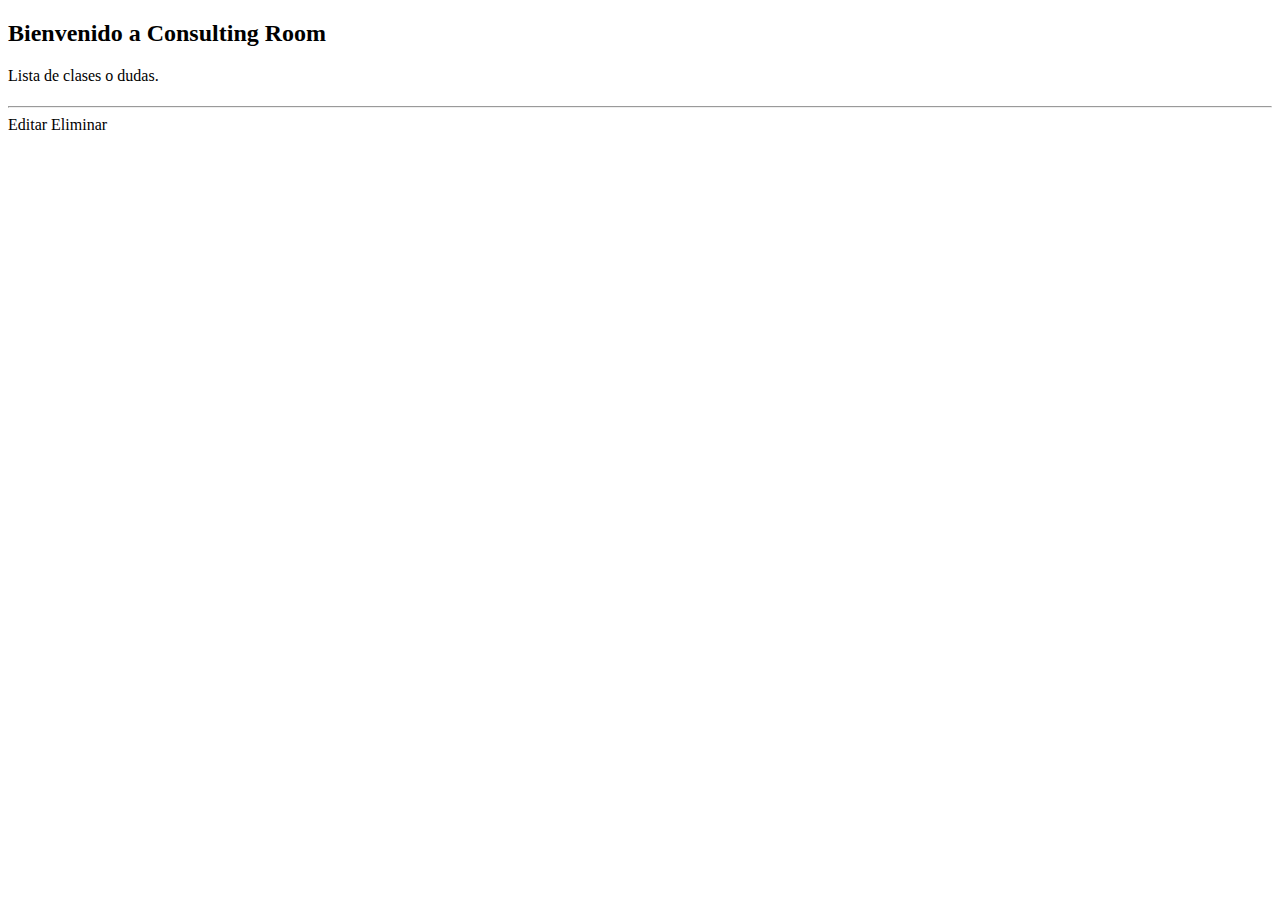
==== src/main/resources/templates/index.html @ 27a7b5da "add index" ====
<!DOCTYPE html>
<html  xmlns:th="http://www.thymeleaf.org">
<head>

    <meta charset="UTF-8">
    <meta name="viewport" content="width=device-width, initial-scale=1.0">
    <link rel="stylesheet"
          href="https://stackpath.bootstrapcdn.com/bootstrap/4.1.3/css/bootstrap.min.css"
          integrity="sha384-MCw98/SFnGE8fJT3GXwEOngsV7Zt27NXFoaoApmYm81iuXoPkFOJwJ8ERdknLPMO"
          crossorigin="anonymous">
    <link rel="stylesheet" href="https://cdnjs.cloudflare.com/ajax/libs/font-awesome/6.3.0/css/all.min.css"
          integrity="sha512-SzlrxWUlpfuzQ+pcUCosxcglQRNAq/DZjVsC0lE40xsADsfeQoEypE+enwcOiGjk/bSuGGKHEyjSoQ1zVisanQ=="
          crossorigin="anonymous" referrerpolicy="no-referrer"/>

    <script src="https://cdn.jsdelivr.net/npm/bootstrap@5.3.0-alpha1/dist/js/bootstrap.bundle.min.js"
            integrity="sha384-w76AqPfDkMBDXo30jS1Sgez6pr3x5MlQ1ZAGC+nuZB+EYdgRZgiwxhTBTkF7CXvN" crossorigin="anonymous"
            defer></script>
    <link th:href="@{/styles/css/main.css}" rel="stylesheet">
    <link th:href="@{/styles/css/header.css}" rel="stylesheet">
    <link th:href="@{/styles/css/footer.css}" rel="stylesheet">
    <script src="https://cdn.jsdelivr.net/npm/bootstrap@5.3.0-alpha1/dist/js/bootstrap.bundle.min.js"
            integrity="sha384-w76AqPfDkMBDXo30jS1Sgez6pr3x5MlQ1ZAGC+nuZB+EYdgRZgiwxhTBTkF7CXvN" crossorigin="anonymous"
            defer>
    </script>
    <script th:src="@{/js/main.js}"></script>
    <link th:href="@{/styles/css/main.css}" rel="stylesheet">
    <style>
    @import url('https://fonts.googleapis.com/css2?family=Poppins:wght@300;400&display=swap');

    </style>
    <title>Title</title>
</head>



<th:block  th:insert="header :: header"></th:block>

<div class="container">
    <h2>Bienvenido a Consulting Room</h2>
    <p>Lista de clases o dudas.</p>
    <div class="row row-cols-3 g-4 d-flex justify-content-center justify-content-md-start">
        <div class="col-10 col-md-6 col-lg-4" th:each="consultation: ${consultation}">
            <div class="quote-box card">
                <div class="card-block h-75">
                    <p class="card-text" th:text="'Creada el: ' + ${consultation.date}"></p>
                    <h4 class="card-title" th:text="${consultation.name}"></h4>
                    <p class="card-text text-warning" th:text="'Stack: ' + ${consultation.stack}"></p>
                    <p class="card-text" th:text="'Motivo: ' + ${consultation.title}"></p>
                    <p class="card-text" th:text="'Descripción: ' + ${consultation.description}"></p>
                </div>
                <hr>
                <div class="d-grid gap-2 d-flex">
                    <a th:href="@{/edit/{id}(id=${consultation.id})}" method="post" type="submit"
                       value="{consultation.id}" class="btn btn-warning btn-sm">Editar</a>
                    <a th:href="@{/delete/{id}(id=${consultation.id})}" onclick="return confirmDelete()" method="get" type="submit"
                       value="{consultation.id}" class="btn btn-warning btn-sm">Eliminar</a>
                    </p>
                </div>
            </div>
        </div>
    </div>
</div>


<th:block th:insert="footer :: footer"></th:block>






</body>
</html>
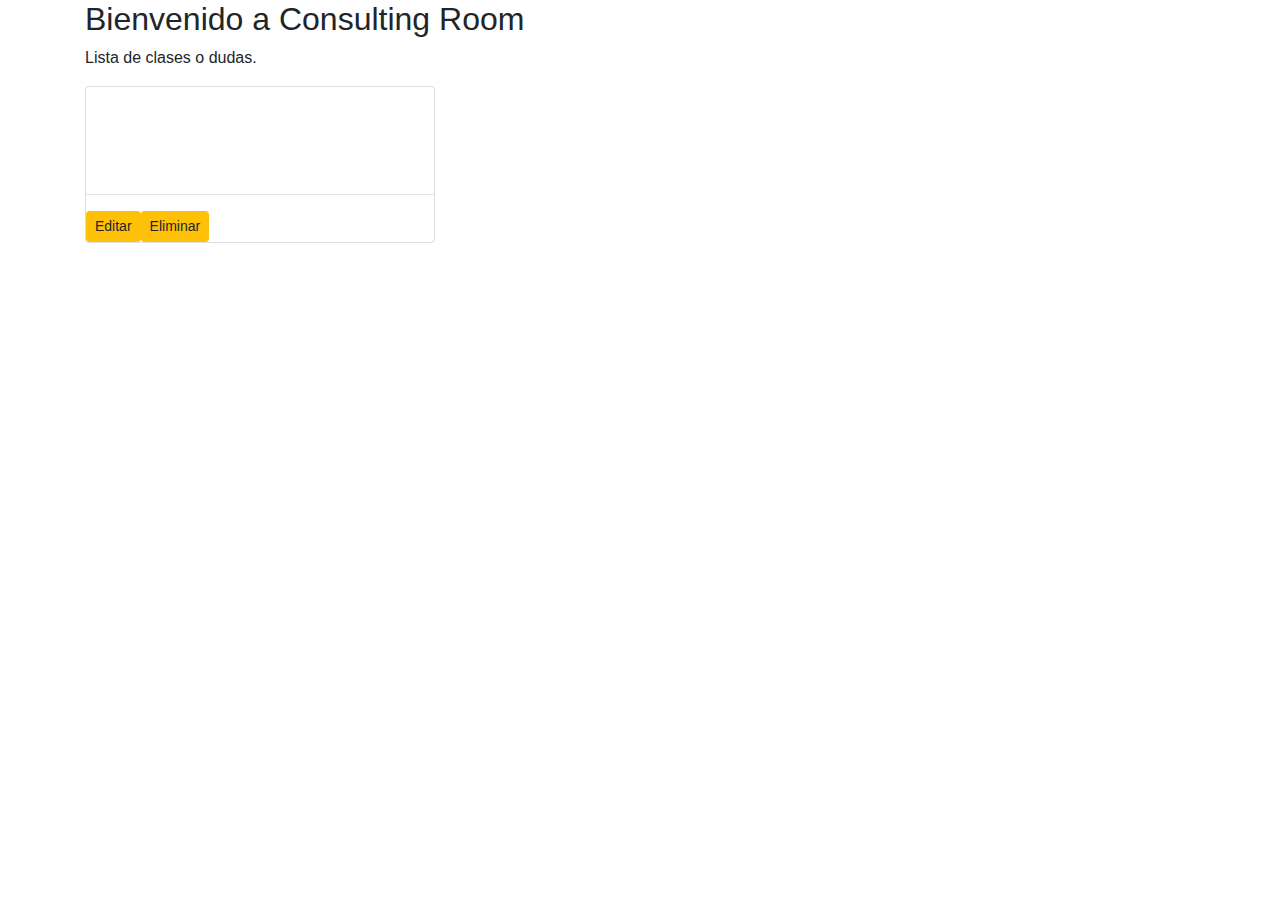
==== commit 1f66cfe3: "add index" ====
--- a/src/main/resources/templates/index.html
+++ b/src/main/resources/templates/index.html
@@ -1,41 +1,31 @@
 <!DOCTYPE html>
 <html  xmlns:th="http://www.thymeleaf.org">
 <head>
-
     <meta charset="UTF-8">
     <meta name="viewport" content="width=device-width, initial-scale=1.0">
-    <link rel="stylesheet"
-          href="https://stackpath.bootstrapcdn.com/bootstrap/4.1.3/css/bootstrap.min.css"
-          integrity="sha384-MCw98/SFnGE8fJT3GXwEOngsV7Zt27NXFoaoApmYm81iuXoPkFOJwJ8ERdknLPMO"
-          crossorigin="anonymous">
-    <link rel="stylesheet" href="https://cdnjs.cloudflare.com/ajax/libs/font-awesome/6.3.0/css/all.min.css"
-          integrity="sha512-SzlrxWUlpfuzQ+pcUCosxcglQRNAq/DZjVsC0lE40xsADsfeQoEypE+enwcOiGjk/bSuGGKHEyjSoQ1zVisanQ=="
-          crossorigin="anonymous" referrerpolicy="no-referrer"/>
+    <link rel="stylesheet" href="https://cdnjs.cloudflare.com/ajax/libs/font-awesome/6.3.0/css/all.min.css" integrity="sha512-SzlrxWUlpfuzQ+pcUCosxcglQRNAq/DZjVsC0lE40xsADsfeQoEypE+enwcOiGjk/bSuGGKHEyjSoQ1zVisanQ==" crossorigin="anonymous" referrerpolicy="no-referrer" />
+    <link href="https://cdn.jsdelivr.net/npm/bootstrap@5.3.0-alpha1/dist/css/bootstrap.min.css" rel="stylesheet" integrity="sha384-GLhlTQ8iRABdZLl6O3oVMWSktQOp6b7In1Zl3/Jr59b6EGGoI1aFkw7cmDA6j6gD" crossorigin="anonymous">
+    <link rel="stylesheet" href="https://maxcdn.bootstrapcdn.com/bootstrap/4.0.0/css/bootstrap.min.css">
+
+    <link th:href="@{/styles/css/main.css}" rel="stylesheet" >
+    <link th:href="@{/styles/css/header.css}" rel="stylesheet" >
+    <link th:href="@{/styles/css/footer.css}" rel="stylesheet" >
 
     <script src="https://cdn.jsdelivr.net/npm/bootstrap@5.3.0-alpha1/dist/js/bootstrap.bundle.min.js"
             integrity="sha384-w76AqPfDkMBDXo30jS1Sgez6pr3x5MlQ1ZAGC+nuZB+EYdgRZgiwxhTBTkF7CXvN" crossorigin="anonymous"
             defer></script>
-    <link th:href="@{/styles/css/main.css}" rel="stylesheet">
-    <link th:href="@{/styles/css/header.css}" rel="stylesheet">
-    <link th:href="@{/styles/css/footer.css}" rel="stylesheet">
-    <script src="https://cdn.jsdelivr.net/npm/bootstrap@5.3.0-alpha1/dist/js/bootstrap.bundle.min.js"
-            integrity="sha384-w76AqPfDkMBDXo30jS1Sgez6pr3x5MlQ1ZAGC+nuZB+EYdgRZgiwxhTBTkF7CXvN" crossorigin="anonymous"
-            defer>
-    </script>
-    <script th:src="@{/js/main.js}"></script>
-    <link th:href="@{/styles/css/main.css}" rel="stylesheet">
+    <script th:src="@{/js/main.js}" defer></script>
+
+
     <style>
     @import url('https://fonts.googleapis.com/css2?family=Poppins:wght@300;400&display=swap');
-
     </style>
-    <title>Title</title>
+    <title>Consulting Room</title>
 </head>
-
-
 
 <th:block  th:insert="header :: header"></th:block>
 
-<div class="container">
+<div class="container pb-5">
     <h2>Bienvenido a Consulting Room</h2>
     <p>Lista de clases o dudas.</p>
     <div class="row row-cols-3 g-4 d-flex justify-content-center justify-content-md-start">
@@ -46,7 +36,10 @@
                     <h4 class="card-title" th:text="${consultation.name}"></h4>
                     <p class="card-text text-warning" th:text="'Stack: ' + ${consultation.stack}"></p>
                     <p class="card-text" th:text="'Motivo: ' + ${consultation.title}"></p>
-                    <p class="card-text" th:text="'Descripción: ' + ${consultation.description}"></p>
+                    <div class="overflow-auto " style="height: 75px;">
+                        <p class="card-text" th:text="'Descripción: ' + ${consultation.description}"></p>
+                    </div>
+
                 </div>
                 <hr>
                 <div class="d-grid gap-2 d-flex">
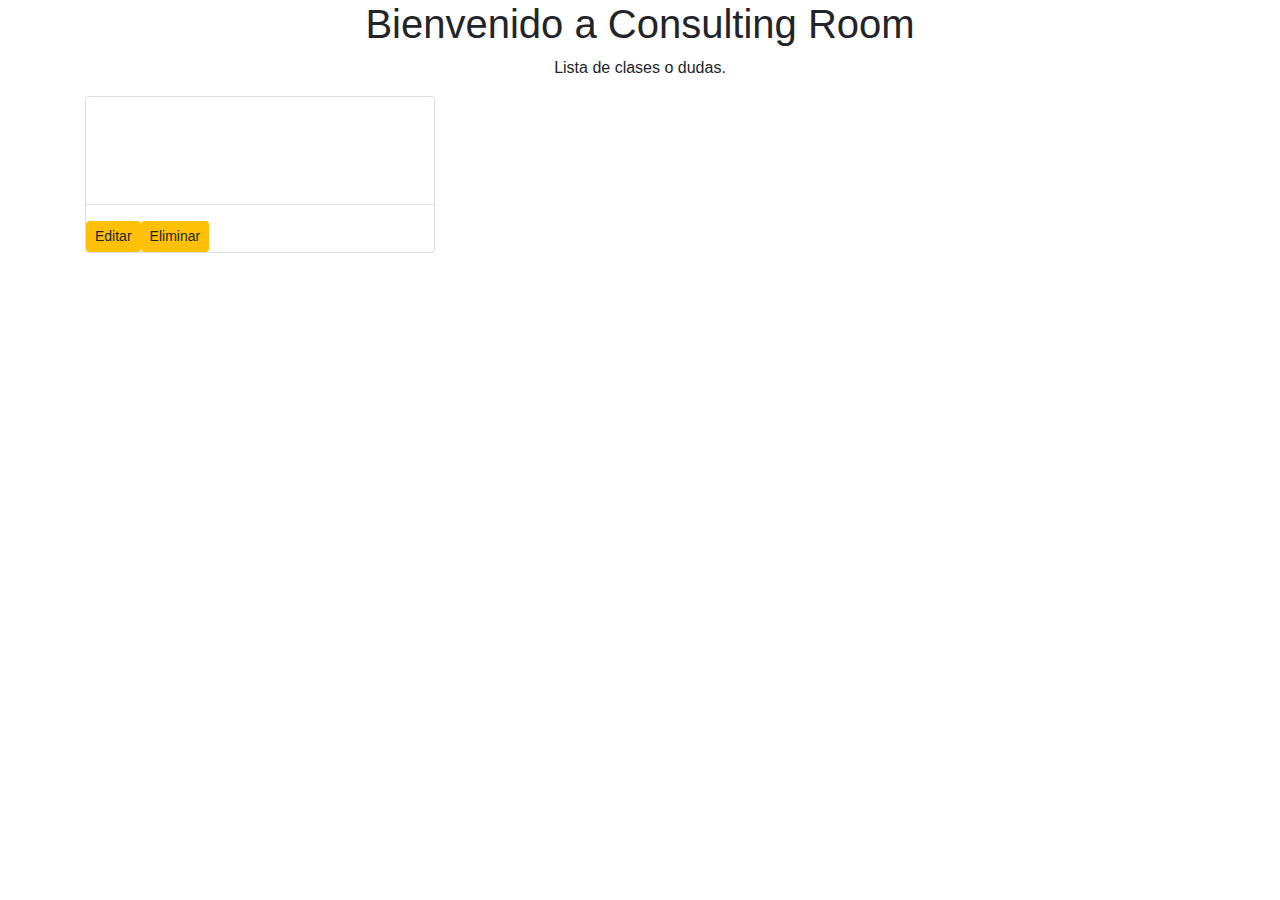
==== commit ee307c83: "Fixed responsiveness" ====
--- a/src/main/resources/templates/index.html
+++ b/src/main/resources/templates/index.html
@@ -1,33 +1,36 @@
 <!DOCTYPE html>
-<html  xmlns:th="http://www.thymeleaf.org">
+<html xmlns:th="http://www.thymeleaf.org">
 <head>
+
     <meta charset="UTF-8">
     <meta name="viewport" content="width=device-width, initial-scale=1.0">
-    <link rel="stylesheet" href="https://cdnjs.cloudflare.com/ajax/libs/font-awesome/6.3.0/css/all.min.css" integrity="sha512-SzlrxWUlpfuzQ+pcUCosxcglQRNAq/DZjVsC0lE40xsADsfeQoEypE+enwcOiGjk/bSuGGKHEyjSoQ1zVisanQ==" crossorigin="anonymous" referrerpolicy="no-referrer" />
-    <link href="https://cdn.jsdelivr.net/npm/bootstrap@5.3.0-alpha1/dist/css/bootstrap.min.css" rel="stylesheet" integrity="sha384-GLhlTQ8iRABdZLl6O3oVMWSktQOp6b7In1Zl3/Jr59b6EGGoI1aFkw7cmDA6j6gD" crossorigin="anonymous">
+    <link rel="stylesheet" href="https://cdnjs.cloudflare.com/ajax/libs/font-awesome/6.3.0/css/all.min.css"
+          integrity="sha512-SzlrxWUlpfuzQ+pcUCosxcglQRNAq/DZjVsC0lE40xsADsfeQoEypE+enwcOiGjk/bSuGGKHEyjSoQ1zVisanQ=="
+          crossorigin="anonymous" referrerpolicy="no-referrer"/>
+    <link href="https://cdn.jsdelivr.net/npm/bootstrap@5.3.0-alpha1/dist/css/bootstrap.min.css" rel="stylesheet"
+          integrity="sha384-GLhlTQ8iRABdZLl6O3oVMWSktQOp6b7In1Zl3/Jr59b6EGGoI1aFkw7cmDA6j6gD" crossorigin="anonymous">
     <link rel="stylesheet" href="https://maxcdn.bootstrapcdn.com/bootstrap/4.0.0/css/bootstrap.min.css">
-
-    <link th:href="@{/styles/css/main.css}" rel="stylesheet" >
-    <link th:href="@{/styles/css/header.css}" rel="stylesheet" >
-    <link th:href="@{/styles/css/footer.css}" rel="stylesheet" >
-
+    <link th:href="@{/styles/css/main.css}" rel="stylesheet">
+    <link th:href="@{/styles/css/header.css}" rel="stylesheet">
+    <link th:href="@{/styles/css/footer.css}" rel="stylesheet">
     <script src="https://cdn.jsdelivr.net/npm/bootstrap@5.3.0-alpha1/dist/js/bootstrap.bundle.min.js"
             integrity="sha384-w76AqPfDkMBDXo30jS1Sgez6pr3x5MlQ1ZAGC+nuZB+EYdgRZgiwxhTBTkF7CXvN" crossorigin="anonymous"
-            defer></script>
-    <script th:src="@{/js/main.js}" defer></script>
-
-
+            defer>
+    </script>
+    <script th:src="@{/js/main.js}"></script>
     <style>
     @import url('https://fonts.googleapis.com/css2?family=Poppins:wght@300;400&display=swap');
     </style>
     <title>Consulting Room</title>
 </head>
 
-<th:block  th:insert="header :: header"></th:block>
+<th:block th:insert="header :: header"></th:block>
 
 <div class="container pb-5">
-    <h2>Bienvenido a Consulting Room</h2>
-    <p>Lista de clases o dudas.</p>
+    <div class="d-flex align-items-center flex-column">
+        <h1>Bienvenido a Consulting Room</h1>
+        <p>Lista de clases o dudas.</p>
+    </div>
     <div class="row row-cols-3 g-4 d-flex justify-content-center justify-content-md-start">
         <div class="col-10 col-md-6 col-lg-4" th:each="consultation: ${consultation}">
             <div class="quote-box card">
@@ -37,17 +40,15 @@
                     <p class="card-text text-warning" th:text="'Stack: ' + ${consultation.stack}"></p>
                     <p class="card-text" th:text="'Motivo: ' + ${consultation.title}"></p>
                     <div class="overflow-auto " style="height: 75px;">
-                        <p class="card-text" th:text="'Descripción: ' + ${consultation.description}"></p>
+                    <p class="card-text" th:text="'Descripción: ' + ${consultation.description}"></p>
                     </div>
-
                 </div>
                 <hr>
                 <div class="d-grid gap-2 d-flex">
                     <a th:href="@{/edit/{id}(id=${consultation.id})}" method="post" type="submit"
                        value="{consultation.id}" class="btn btn-warning btn-sm">Editar</a>
-                    <a th:href="@{/delete/{id}(id=${consultation.id})}" onclick="return confirmDelete()" method="get" type="submit"
-                       value="{consultation.id}" class="btn btn-warning btn-sm">Eliminar</a>
-                    </p>
+                    <a th:href="@{/delete/{id}(id=${consultation.id})}" method="get" type="submit"
+                       value="{consultation.id}" class="btn btn-warning btn-sm" onclick="return confirmDelete()">Eliminar</a>
                 </div>
             </div>
         </div>
@@ -58,9 +59,5 @@
 <th:block th:insert="footer :: footer"></th:block>
 
 
-
-
-
-
 </body>
 </html>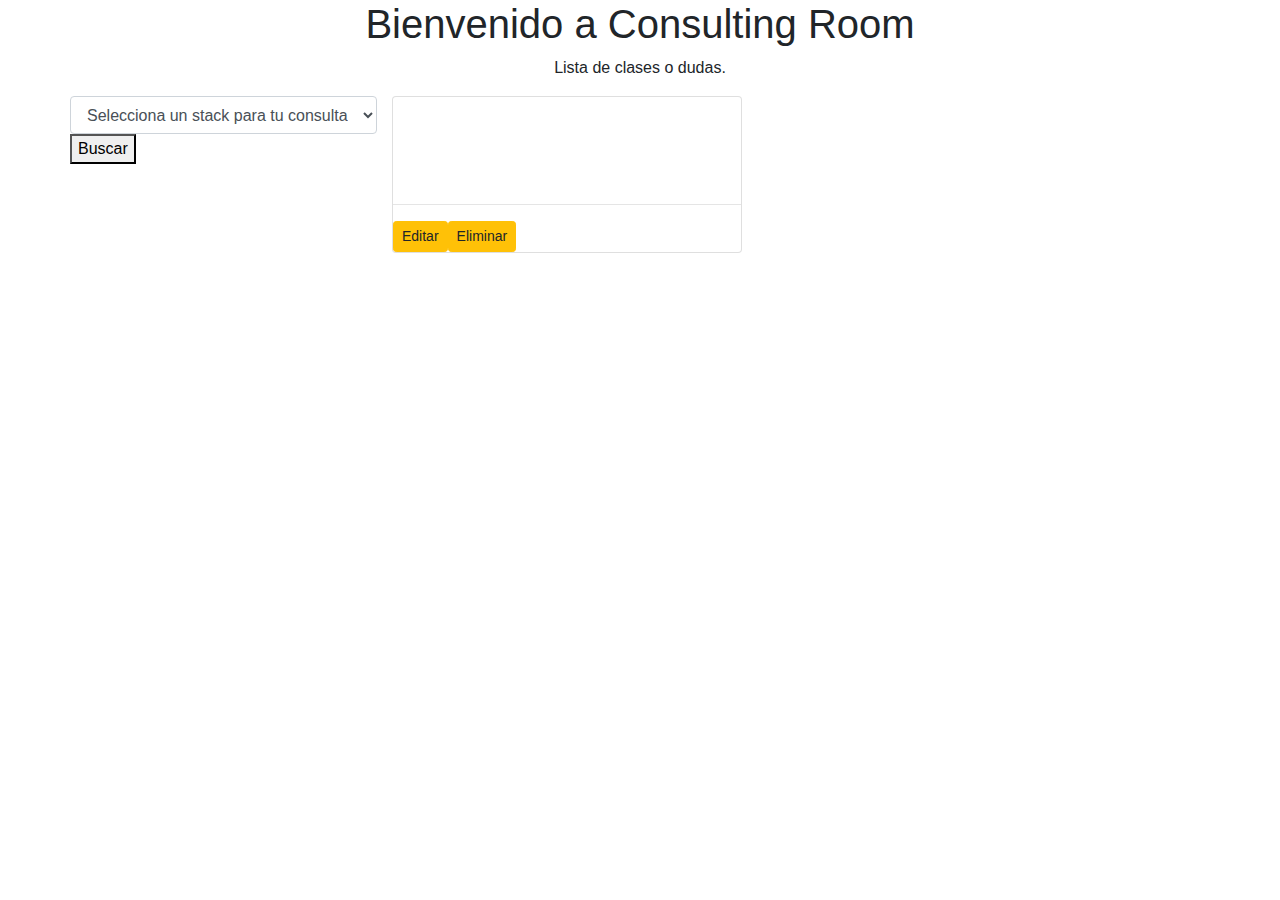
==== commit f92c0bed: "adding search" ====
--- a/src/main/resources/templates/index.html
+++ b/src/main/resources/templates/index.html
@@ -1,23 +1,22 @@
 <!DOCTYPE html>
-<html xmlns:th="http://www.thymeleaf.org">
+<html  xmlns:th="http://www.thymeleaf.org">
 <head>
-
     <meta charset="UTF-8">
     <meta name="viewport" content="width=device-width, initial-scale=1.0">
-    <link rel="stylesheet" href="https://cdnjs.cloudflare.com/ajax/libs/font-awesome/6.3.0/css/all.min.css"
-          integrity="sha512-SzlrxWUlpfuzQ+pcUCosxcglQRNAq/DZjVsC0lE40xsADsfeQoEypE+enwcOiGjk/bSuGGKHEyjSoQ1zVisanQ=="
-          crossorigin="anonymous" referrerpolicy="no-referrer"/>
-    <link href="https://cdn.jsdelivr.net/npm/bootstrap@5.3.0-alpha1/dist/css/bootstrap.min.css" rel="stylesheet"
-          integrity="sha384-GLhlTQ8iRABdZLl6O3oVMWSktQOp6b7In1Zl3/Jr59b6EGGoI1aFkw7cmDA6j6gD" crossorigin="anonymous">
+    <link rel="stylesheet" href="https://cdnjs.cloudflare.com/ajax/libs/font-awesome/6.3.0/css/all.min.css" integrity="sha512-SzlrxWUlpfuzQ+pcUCosxcglQRNAq/DZjVsC0lE40xsADsfeQoEypE+enwcOiGjk/bSuGGKHEyjSoQ1zVisanQ==" crossorigin="anonymous" referrerpolicy="no-referrer" />
+    <link href="https://cdn.jsdelivr.net/npm/bootstrap@5.3.0-alpha1/dist/css/bootstrap.min.css" rel="stylesheet" integrity="sha384-GLhlTQ8iRABdZLl6O3oVMWSktQOp6b7In1Zl3/Jr59b6EGGoI1aFkw7cmDA6j6gD" crossorigin="anonymous">
     <link rel="stylesheet" href="https://maxcdn.bootstrapcdn.com/bootstrap/4.0.0/css/bootstrap.min.css">
-    <link th:href="@{/styles/css/main.css}" rel="stylesheet">
-    <link th:href="@{/styles/css/header.css}" rel="stylesheet">
-    <link th:href="@{/styles/css/footer.css}" rel="stylesheet">
+
+    <link th:href="@{/styles/css/main.css}" rel="stylesheet" >
+    <link th:href="@{/styles/css/header.css}" rel="stylesheet" >
+    <link th:href="@{/styles/css/footer.css}" rel="stylesheet" >
+
     <script src="https://cdn.jsdelivr.net/npm/bootstrap@5.3.0-alpha1/dist/js/bootstrap.bundle.min.js"
             integrity="sha384-w76AqPfDkMBDXo30jS1Sgez6pr3x5MlQ1ZAGC+nuZB+EYdgRZgiwxhTBTkF7CXvN" crossorigin="anonymous"
-            defer>
-    </script>
-    <script th:src="@{/js/main.js}"></script>
+            defer></script>
+    <script th:src="@{/js/main.js}" defer></script>
+
+
     <style>
     @import url('https://fonts.googleapis.com/css2?family=Poppins:wght@300;400&display=swap');
     </style>
@@ -32,6 +31,20 @@
         <p>Lista de clases o dudas.</p>
     </div>
     <div class="row row-cols-3 g-4 d-flex justify-content-center justify-content-md-start">
+        <form th:action="@{/search}" method="get">
+            <select name="stack"  class="form-control" id="stack">
+                <option value="" selected>Selecciona un stack para tu consulta</option>
+                <option value="HTML5">HTML5</option>
+                <option value="CSS3">CSS3</option>
+                <option value="JavaScript">JavaScript</option>
+                <option value="React.js">React.js</option>
+                <option value="AngularJS">AngularJS</option>
+                <option value="Java">Java</option>
+                <option value="MySQL">MySQL</option>
+                <option value="Python">Python</option>
+            </select>
+            <button type="submit">Buscar</button>
+        </form>
         <div class="col-10 col-md-6 col-lg-4" th:each="consultation: ${consultation}">
             <div class="quote-box card">
                 <div class="card-block h-75">
@@ -40,7 +53,7 @@
                     <p class="card-text text-warning" th:text="'Stack: ' + ${consultation.stack}"></p>
                     <p class="card-text" th:text="'Motivo: ' + ${consultation.title}"></p>
                     <div class="overflow-auto " style="height: 75px;">
-                    <p class="card-text" th:text="'Descripción: ' + ${consultation.description}"></p>
+                        <p class="card-text" th:text="'Descripción: ' + ${consultation.description}"></p>
                     </div>
                 </div>
                 <hr>
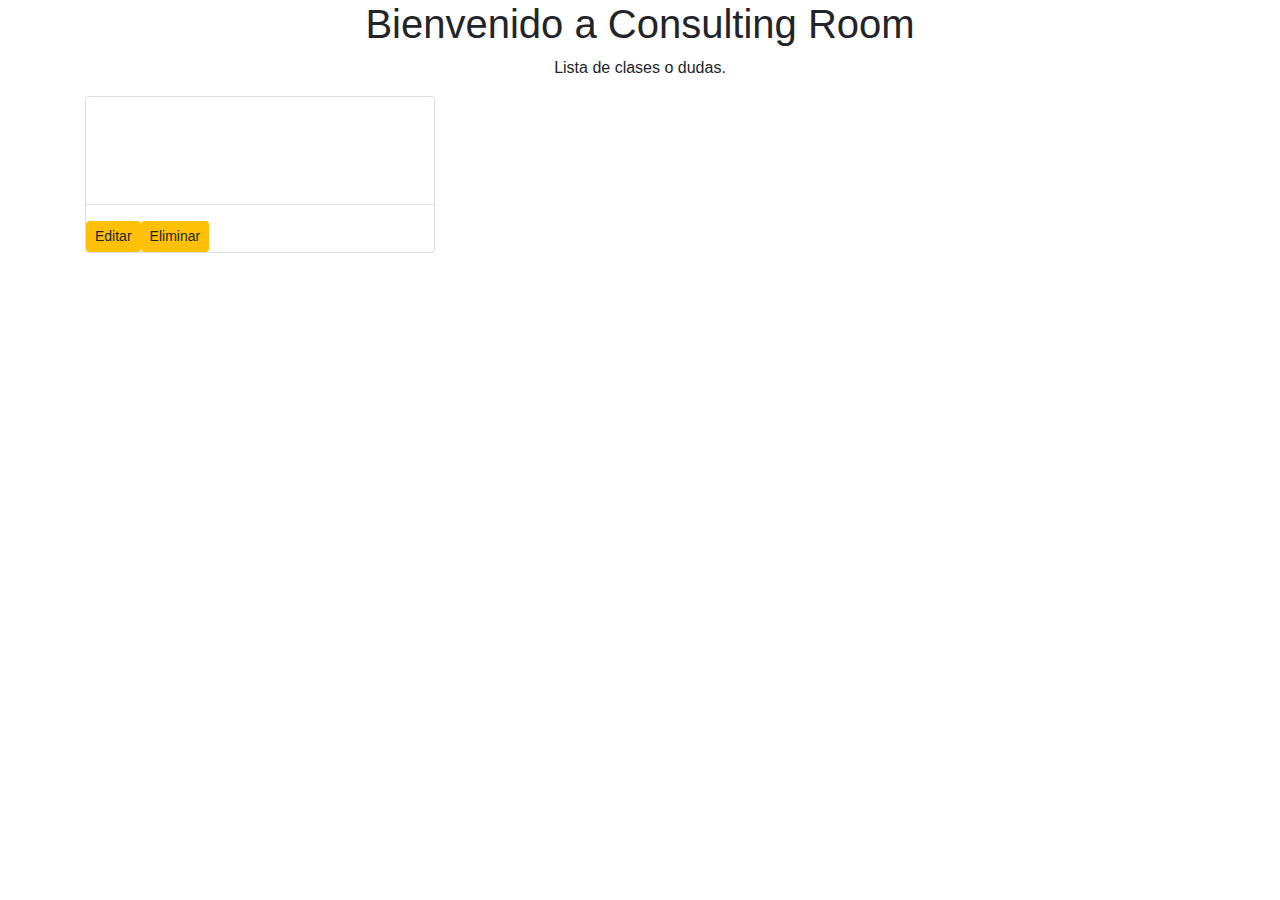
==== commit 575b2757: "good" ====
--- a/src/main/resources/templates/index.html
+++ b/src/main/resources/templates/index.html
@@ -31,20 +31,6 @@
         <p>Lista de clases o dudas.</p>
     </div>
     <div class="row row-cols-3 g-4 d-flex justify-content-center justify-content-md-start">
-        <form th:action="@{/search}" method="get">
-            <select name="stack"  class="form-control" id="stack">
-                <option value="" selected>Selecciona un stack para tu consulta</option>
-                <option value="HTML5">HTML5</option>
-                <option value="CSS3">CSS3</option>
-                <option value="JavaScript">JavaScript</option>
-                <option value="React.js">React.js</option>
-                <option value="AngularJS">AngularJS</option>
-                <option value="Java">Java</option>
-                <option value="MySQL">MySQL</option>
-                <option value="Python">Python</option>
-            </select>
-            <button type="submit">Buscar</button>
-        </form>
         <div class="col-10 col-md-6 col-lg-4" th:each="consultation: ${consultation}">
             <div class="quote-box card">
                 <div class="card-block h-75">
